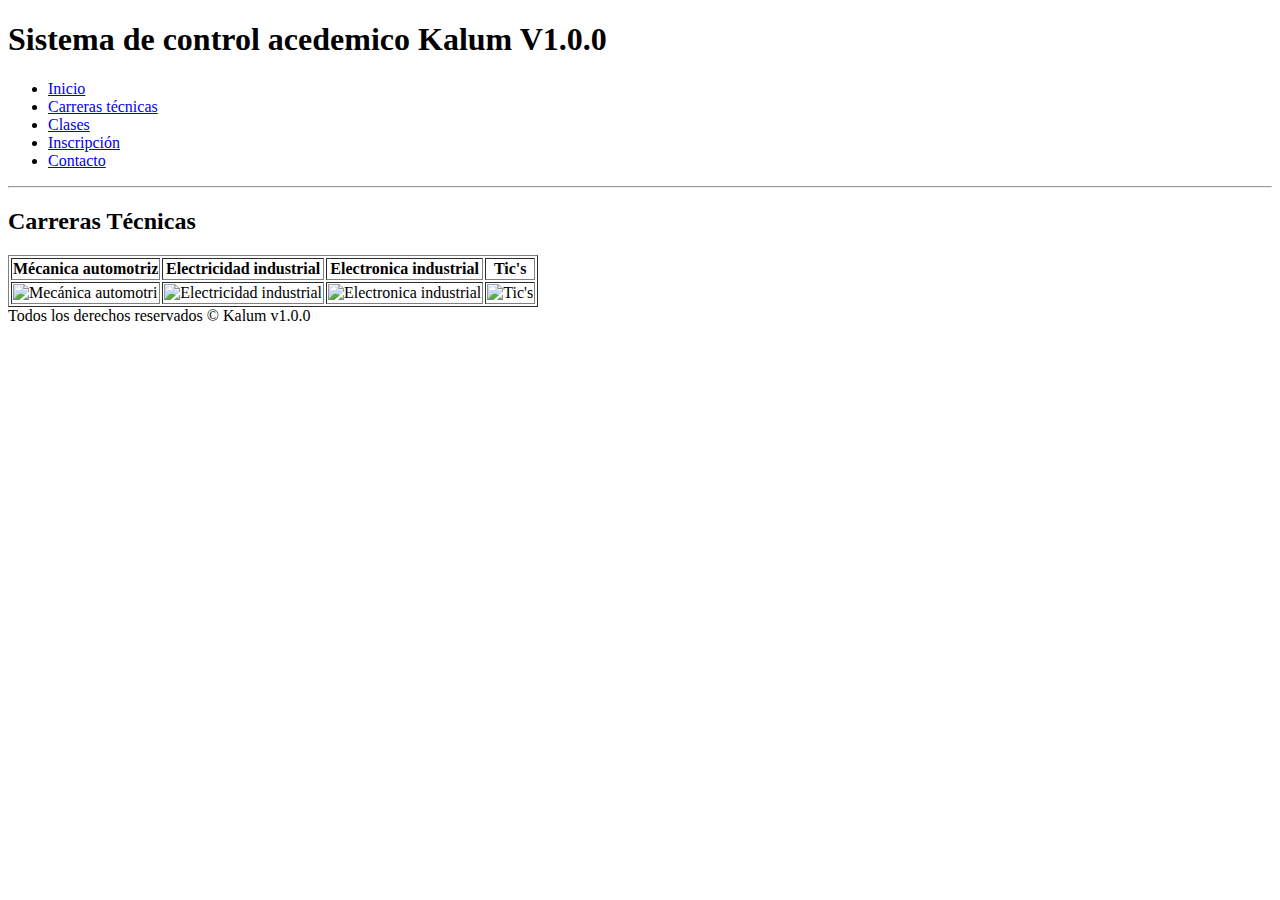
==== carreras-tecnicas.html @ 59f34b2d "Enlanzando paginas" ====
<!DOCTYPE html>
<html lang ="en">
    <head>
        <meta charset="UTF-8">
        <title> Sistema de control academico Kalum</title>
    </head>
    <body>
        <div>
            <header>
                <h1> Sistema de control acedemico Kalum V1.0.0</h1>
            </header>
            <nav>
                <ul>
                    <li><a href="./index.html"> Inicio</a></li>
                    <li><a href="./carreras-tecnicas.html">Carreras técnicas</a></li>
                    <li><a href="./clases.html">Clases</a></li>
                    <li><a href="./Incripcion.html">Inscripción</a></li>
                    <li><a href="./contacto.html"> Contacto</a></li>
                </ul>
            </nav>

            <hr>
            <div id="contenido">
                <h2>Carreras Técnicas</h2>
                <table border="1px">
                    <tr>
                        <th>Mécanica automotriz</th>
                        <th>Electricidad industrial</th>
                        <th>Electronica industrial</th>
                        <th>Tic's</th>
                    </tr>
                    <tr>
                        <td><img src="./assets/images/mecanica.jpg" alt="Mecánica automotri" height="200px"></td>
                        <td><img src="./assets/images/electricidad.jpg" alt="Electricidad industrial" height="200px"></td>
                        <td><img src="./assets/images/eleccom.jpg" alt="Electronica industrial" height="200px"></td>
                        <td><img src="./assets/images/tics.jpg" alt="Tic's" height="200px"></td>

                    </tr>
                </table>
            </div>
            
            <footer>
                Todos los derechos reservados &copy; Kalum v1.0.0
            </footer>
        </div>
    </body>

</html>
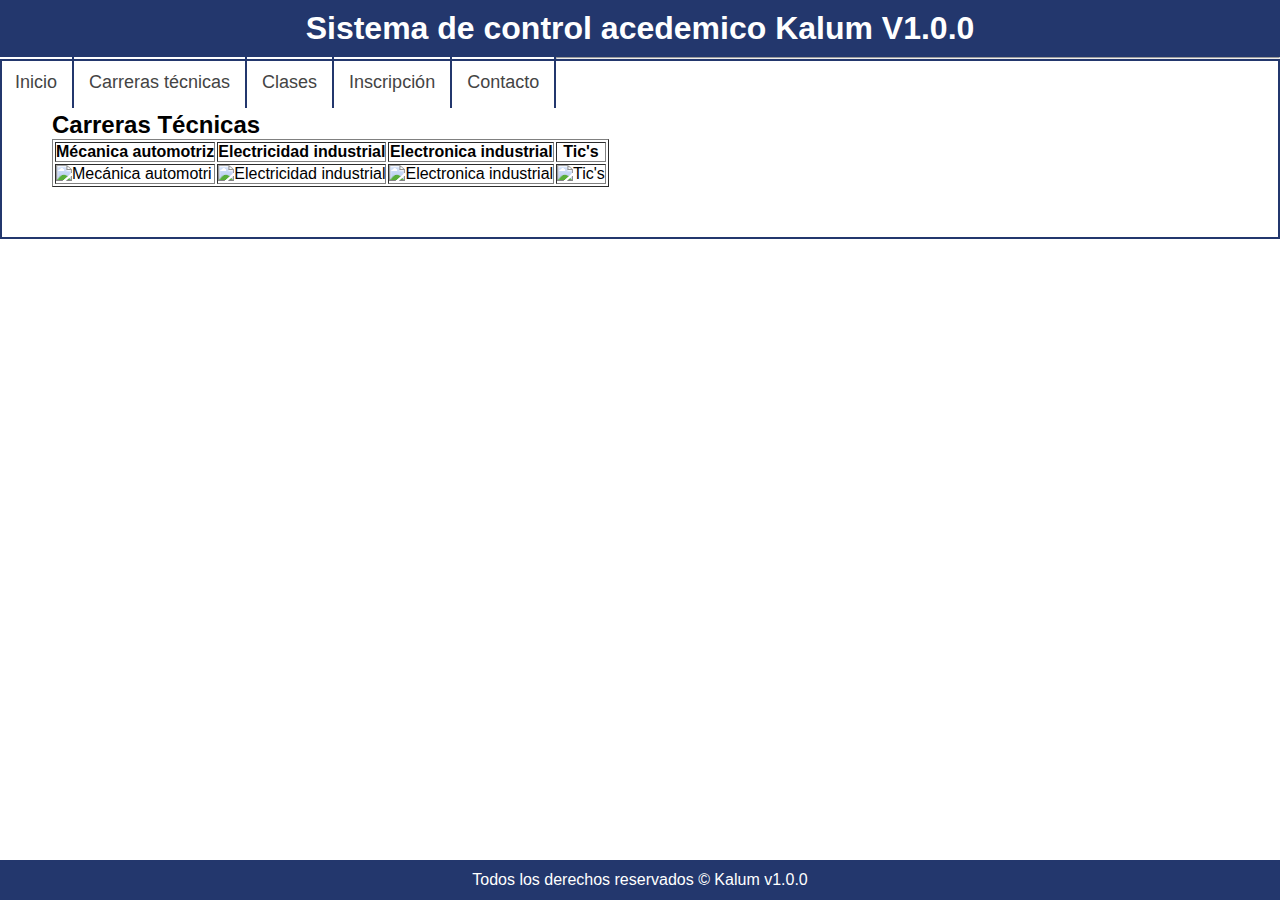
==== commit d5f53db6: "Aplicando hoja de estilos a las paginas del sitio" ====
--- a/carreras-tecnicas.html
+++ b/carreras-tecnicas.html
@@ -3,13 +3,14 @@
     <head>
         <meta charset="UTF-8">
         <title> Sistema de control academico Kalum</title>
+        <link rel="stylesheet" href="assets/css/style.css">
     </head>
     <body>
         <div>
             <header>
                 <h1> Sistema de control acedemico Kalum V1.0.0</h1>
             </header>
-            <nav>
+            <nav id="menu">
                 <ul>
                     <li><a href="./index.html"> Inicio</a></li>
                     <li><a href="./carreras-tecnicas.html">Carreras técnicas</a></li>
--- a/assets/css/style.css
+++ b/assets/css/style.css
@@ -0,0 +1,79 @@
+/*Selector universal*/
+* {
+    font-family: Verdana, Geneva, Tahoma, sans-serif;
+    margin: 0px;
+    padding: 0px;
+}
+
+/*Selector por etiqueta*/
+header{
+    background: #23376D;
+    text-align: center;
+    color: white;
+    padding: 10px;
+}
+
+footer{
+    background: #23376D;
+    text-align: center;
+    color: white;
+    line-height: 40px;
+    bottom: 0px;
+    position: fixed;
+    width: 100%;
+}
+a{
+    text-decoration: none;
+    font-size: 18px;
+    color: #7D0a42;
+}
+footer a{
+    color: aliceblue;
+}
+/*Selector por Id*/
+#contenido{
+    border: 2px solid #23376D;
+    padding: 50px;
+    
+}
+
+#principal{
+    margin-left: 20%;
+}
+#descripcion{
+    font-style: italic;
+    text-decoration: underline;
+    font-weight: bold;
+    margin: 15px;
+
+}
+#menu{
+    background-color: #eee;
+}
+
+#menu ul li{
+    display: block;
+    float: left;
+    border-right: 2px solid #23376D;
+
+}
+#menu ul li a{
+    display: block;
+    padding: 15px;
+    color: #444;
+
+}
+
+#menu ul li:hover{
+    background: rgb(16,75,143);
+    cursor: pointer;
+}
+#menu ul li:hover a{
+    color: white;
+}
+
+/*Selector por clase*/
+.clearFix{
+    float: none;
+    clear: both;
+}